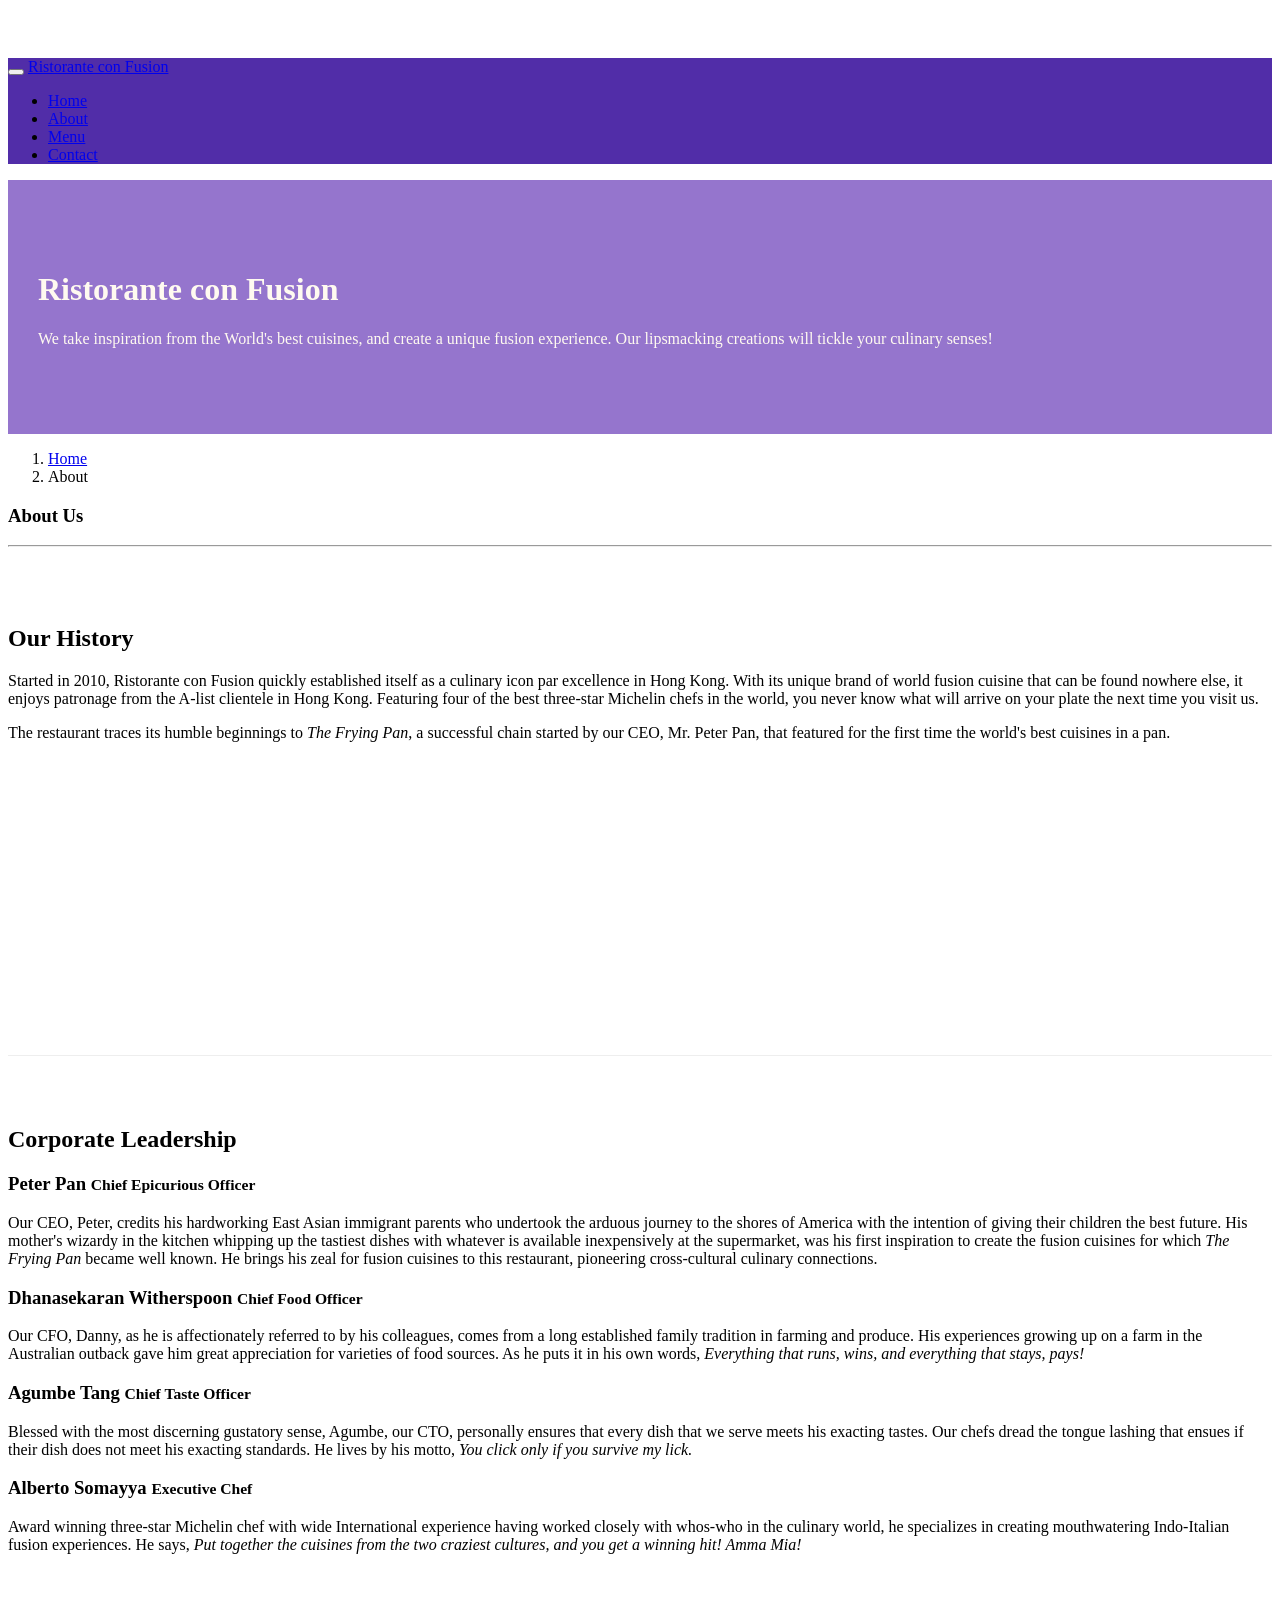
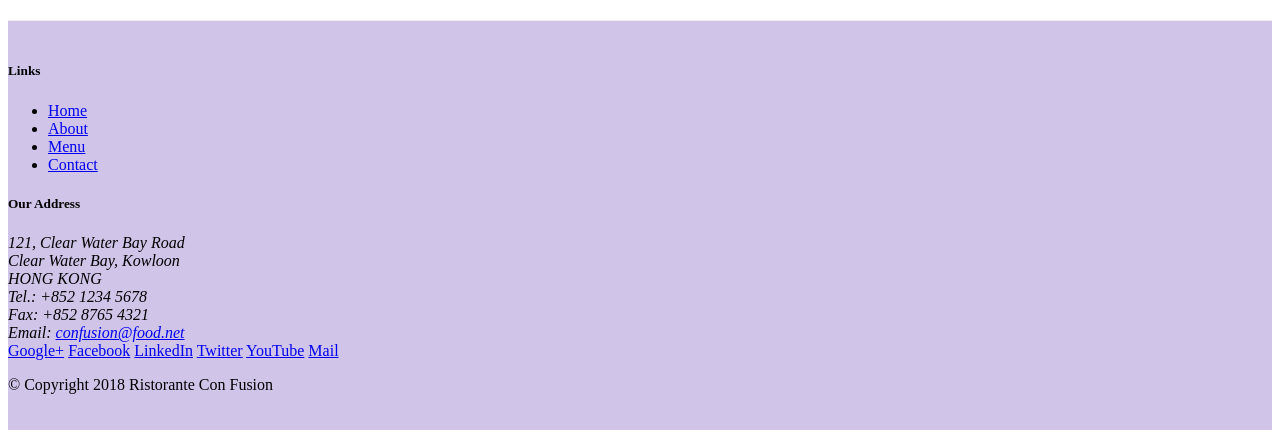
==== aboutus.html @ f63fb42d "Nav bar and Breadcrumb" ====
<!DOCTYPE html>
<html lang="en">

<head>
    <!-- Required meta tags always come first -->
    <meta charset="utf-8">
    <meta name="viewport" content="width=device-width, initial-scale=1, shrink-to-fit=no">
    <meta http-equiv="x-ua-compatible" content="ie=edge">
    
    <!-- Bootstrap CSS -->
    <link rel="stylesheet" href="node_modules/bootstrap/dist/css/bootstrap.min.css">
    <link rel="stylesheet" href="css/styles.css">
    <title>Ristorante Con Fusion: About Us</title>

</head>

<body>
    <nav class="navbar navbar-dark navbar-expand-sm fixed-top">
        <div class="container">
            <button class="navbar-toggler" type="button" data-toggle="collapse" data-target="#Navbar">
                <span class="navbar-toggler-icon"></span>
            </button>
            <a class="navbar-brand mr-auto" href="./index.html">Ristorante con Fusion</a>
            <div class="collapse navbar-collapse" id="Navbar">
                <ul class="navbar-nav mr-auto">
                    <li class="nav-item"><a class="nav-link" href="./index.html">Home</a></li>
                    <li class="nav-item active"><a class="nav-link" href="#">About</a></li>
                    <li class="nav-item"><a class="nav-link" href="#">Menu</a></li>
                    <li class="nav-item"><a class="nav-link" href="#">Contact</a></li>
                </ul>

            </div>

        </div>

    </nav>

    <header class="jumbotron">
        <div class="container">
            <div class="row row-header">
                <div class="col-12 col-sm-6">
                    <h1>Ristorante con Fusion</h1>
                    <p>We take inspiration from the World's best cuisines, and create a unique fusion experience. Our lipsmacking creations will tickle your culinary senses!</p>
                </div>
                <div class="col-12 col-sm">
                </div>
            </div>
        </div>
    </header>

    <div class="container">
        <div class="row">
            <ol class="col-12 breadcrumb">
                <li class="breadcrumb-item"><a href="./index.html">Home</a></li>
                <li class="breadcrumb-item active">About</li>

            </ol>
            <div class="col-12">
               <h3>About Us</h3>
               <hr>
            </div>
        </div>

        <div class="row row-content">
            <div class="col-12 col-sm-6">
                <h2>Our History</h2>
                <p>Started in 2010, Ristorante con Fusion quickly established itself as a culinary icon par excellence in Hong Kong. With its unique brand of world fusion cuisine that can be found nowhere else, it enjoys patronage from the A-list clientele in Hong Kong.  Featuring four of the best three-star Michelin chefs in the world, you never know what will arrive on your plate the next time you visit us.</p>
                <p>The restaurant traces its humble beginnings to <em>The Frying Pan</em>, a successful chain started by our CEO, Mr. Peter Pan, that featured for the first time the world's best cuisines in a pan.</p>
            </div>
            <div>
            </div>
        </div>


        <div class="row row-content">
            <div class="col-12">
                <h2>Corporate Leadership</h2>
                <h3>Peter Pan <small>Chief Epicurious Officer</small></h3>
                <p class="d-none d-sm-block">Our CEO, Peter, credits his hardworking East Asian immigrant parents who undertook the arduous journey to the shores of America with the intention of giving their children the best future. His mother's wizardy in the kitchen whipping up the tastiest dishes with whatever is available inexpensively at the supermarket, was his first inspiration to create the fusion cuisines for which <em>The Frying Pan</em> became well known. He brings his zeal for fusion cuisines to this restaurant, pioneering cross-cultural culinary connections.</p>
                <h3>Dhanasekaran Witherspoon <small>Chief Food Officer</small></h3>
                <p class="d-none d-sm-block">Our CFO, Danny, as he is affectionately referred to by his colleagues, comes from a long established family tradition in farming and produce. His experiences growing up on a farm in the Australian outback gave him great appreciation for varieties of food sources. As he puts it in his own words, <em>Everything that runs, wins, and everything that stays, pays!</em></p>
                <h3>Agumbe Tang <small>Chief Taste Officer</small></h3>
                <p class="d-none d-sm-block">Blessed with the most discerning gustatory sense, Agumbe, our CTO, personally ensures that every dish that we serve meets his exacting tastes. Our chefs dread the tongue lashing that ensues if their dish does not meet his exacting standards. He lives by his motto, <em>You click only if you survive my lick.</em></p>
                <h3>Alberto Somayya <small>Executive Chef</small></h3>
                <p class="d-none d-sm-block">Award winning three-star Michelin chef with wide International experience having worked closely with whos-who in the culinary world, he specializes in creating mouthwatering Indo-Italian fusion experiences. He says, <em>Put together the cuisines from the two craziest cultures, and you get a winning hit! Amma Mia!</em></p>
            </div>
       </div>

    </div>

    <footer class="footer">
        <div class="container">
            <div class="row">             
                <div class="col-4 offset-1 col-sm-2">
                    <h5>Links</h5>
                    <ul class="list-unstyled">
                        <li><a href="./index.html">Home</a></li>
                        <li><a href="#">About</a></li>
                        <li><a href="#">Menu</a></li>
                        <li><a href="#">Contact</a></li>
                    </ul>
                </div>
                <div class="col-7 col-sm-5">
                    <h5>Our Address</h5>
                    <address>
		              121, Clear Water Bay Road<br>
		              Clear Water Bay, Kowloon<br>
		              HONG KONG<br>
		              Tel.: +852 1234 5678<br>
		              Fax: +852 8765 4321<br>
		              Email: <a href="mailto:confusion@food.net">confusion@food.net</a>
		           </address>
                </div>
                <div class="col-12 col-sm-4 align-self-center">
                    <div class="text-center">
                        <a href="http://google.com/+">Google+</a>
                        <a href="http://www.facebook.com/profile.php?id=">Facebook</a>
                        <a href="http://www.linkedin.com/in/">LinkedIn</a>
                        <a href="http://twitter.com/">Twitter</a>
                        <a href="http://youtube.com/">YouTube</a>
                        <a href="mailto:">Mail</a>
                    </div>
                </div>
           </div>
           <div class="row justify-content-center">             
                <div class="col-auto">
                    <p>© Copyright 2018 Ristorante Con Fusion</p>
                </div>
           </div>
        </div>
    </footer>
    <!-- jQuery first, then Popper.js, then Bootstrap JS. -->
    <script src="node_modules/jquery/dist/jquery.slim.min.js"></script>
    <script src="node_modules/popper.js/dist/umd/popper.min.js"></script>
    <script src="node_modules/bootstrap/dist/js/bootstrap.min.js"></script>
</body>

</html>
---- css/styles.css ----
.row-header{
    margin: 0px auto;
    padding:0px auto;

}
.row-content {
    margin: 0px auto;
    padding:50px 0px 50px 0px;
    border-bottom:1px ridge;
    min-height:400px;
}
.footer {
    background-color: #D1C4E9;
    margin: 0px auto;
    padding:20px 0px 20px 0px;

}
.jumbotron {
    padding:70px 30px 70px 30px;
    margin:0px auto;
    background: #9575CD;
    color:floralwhite
}
.address{
    font-size:80%;
    color:#0f0f0f;
    margin: 0px;
}
body{
    padding: 50px 0px 0px 0px;
    z-index:0px;
}
.navbar-dark{
    background-color: #512DA8;
}
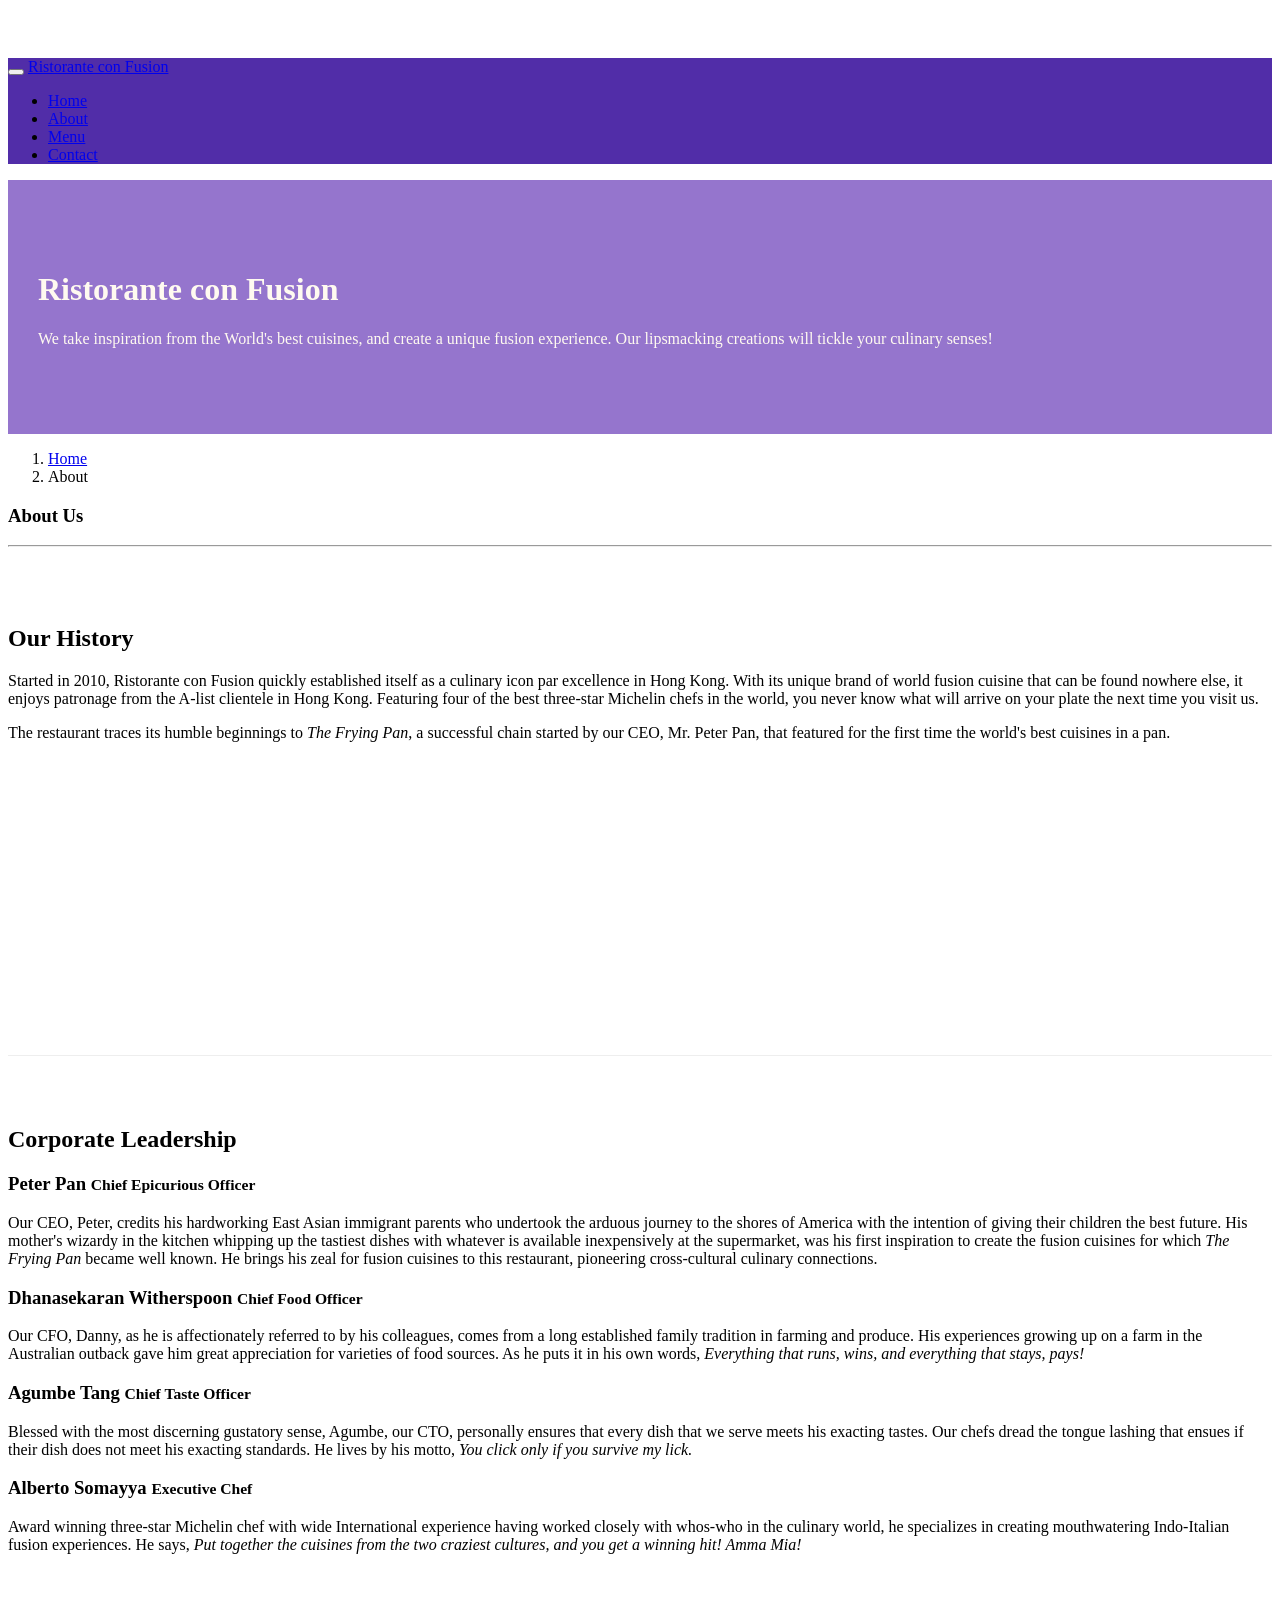
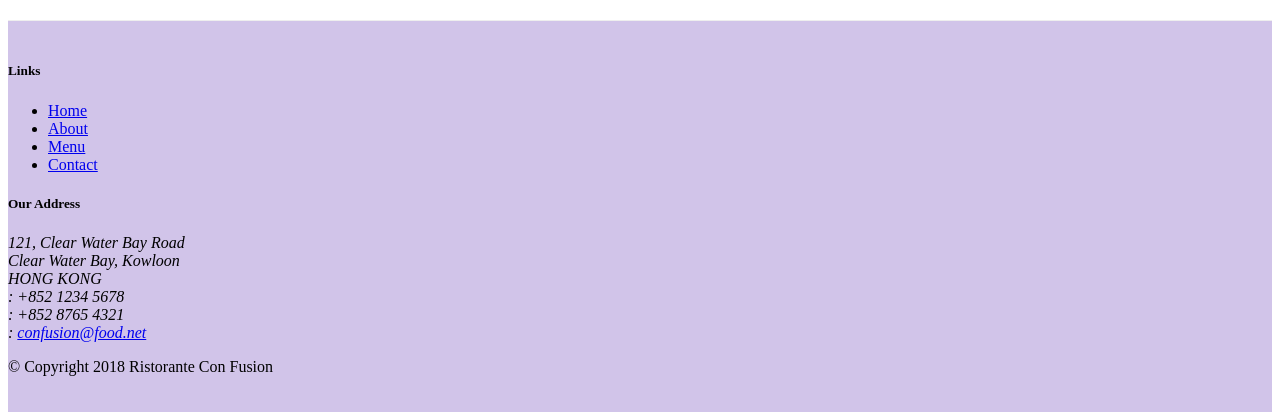
==== commit 4f224f8f: "icon fonts" ====
--- a/aboutus.html
+++ b/aboutus.html
@@ -9,6 +9,8 @@
     
     <!-- Bootstrap CSS -->
     <link rel="stylesheet" href="node_modules/bootstrap/dist/css/bootstrap.min.css">
+    <link rel="stylesheet" href="node_modules/font-awesome/css/font-awesome.min.css">
+    <link rel="stylesheet" href="node_modules/bootstrap-social/bootstrap-social.css">
     <link rel="stylesheet" href="css/styles.css">
     <title>Ristorante Con Fusion: About Us</title>
 
@@ -23,10 +25,10 @@
             <a class="navbar-brand mr-auto" href="./index.html">Ristorante con Fusion</a>
             <div class="collapse navbar-collapse" id="Navbar">
                 <ul class="navbar-nav mr-auto">
-                    <li class="nav-item"><a class="nav-link" href="./index.html">Home</a></li>
-                    <li class="nav-item active"><a class="nav-link" href="#">About</a></li>
-                    <li class="nav-item"><a class="nav-link" href="#">Menu</a></li>
-                    <li class="nav-item"><a class="nav-link" href="#">Contact</a></li>
+                    <li class="nav-item"><a class="nav-link" href="./index.html"><span class="fa fa-home fa-lg"></span> Home</a></li>
+                    <li class="nav-item active"><a class="nav-link" href="#"><span class="fa fa-info fa-lg"></span> About</a></li>
+                    <li class="nav-item"><a class="nav-link" href="#"><span class="fa fa-list fa-lg"></span> Menu</a></li>
+                    <li class="nav-item"><a class="nav-link" href="#"><span class="fa fa-address-card fa-lg"></span> Contact</a></li>
                 </ul>
 
             </div>
@@ -106,19 +108,19 @@
 		              121, Clear Water Bay Road<br>
 		              Clear Water Bay, Kowloon<br>
 		              HONG KONG<br>
-		              Tel.: +852 1234 5678<br>
-		              Fax: +852 8765 4321<br>
-		              Email: <a href="mailto:confusion@food.net">confusion@food.net</a>
+		              <i class="fa fa-phone fa-lg"></i>: +852 1234 5678<br>
+		              <i class="fa fa-fax fa-lg"></i>: +852 8765 4321<br>
+		              <i class="fa fa-envelope fa-lg"></i>: <a href="mailto:confusion@food.net">confusion@food.net</a>
 		           </address>
                 </div>
                 <div class="col-12 col-sm-4 align-self-center">
                     <div class="text-center">
-                        <a href="http://google.com/+">Google+</a>
-                        <a href="http://www.facebook.com/profile.php?id=">Facebook</a>
-                        <a href="http://www.linkedin.com/in/">LinkedIn</a>
-                        <a href="http://twitter.com/">Twitter</a>
-                        <a href="http://youtube.com/">YouTube</a>
-                        <a href="mailto:">Mail</a>
+                        <a class="btn btn-social-icon btn-google" href="http://google.com/+"><i class="fa fa-google-plus fa-lg"></i></a>
+                        <a class="btn btn-social-icon btn-facebook" href="http://www.facebook.com/profile.php?id="><i class="fa fa-facebook fa-lg"></i></a>
+                        <a class="btn btn-social-icon btn-linkedin" href="http://www.linkedin.com/in/"><i class="fa fa-linkedin fa-lg"></i></a>
+                        <a class="btn btn-social-icon btn-twitter" href="http://twitter.com/"><i class="fa fa-twitter fa-lg"></i></a>
+                        <a class="btn btn-social-icon btn-google" href="http://youtube.com/"><i class="fa fa-youtube fa-lg"></i></a>
+                        <a class="btn btn-social-icon" href="mailto:"><i class="fa fa-envelope-o fa-lg"></i></a>
                     </div>
                 </div>
            </div>
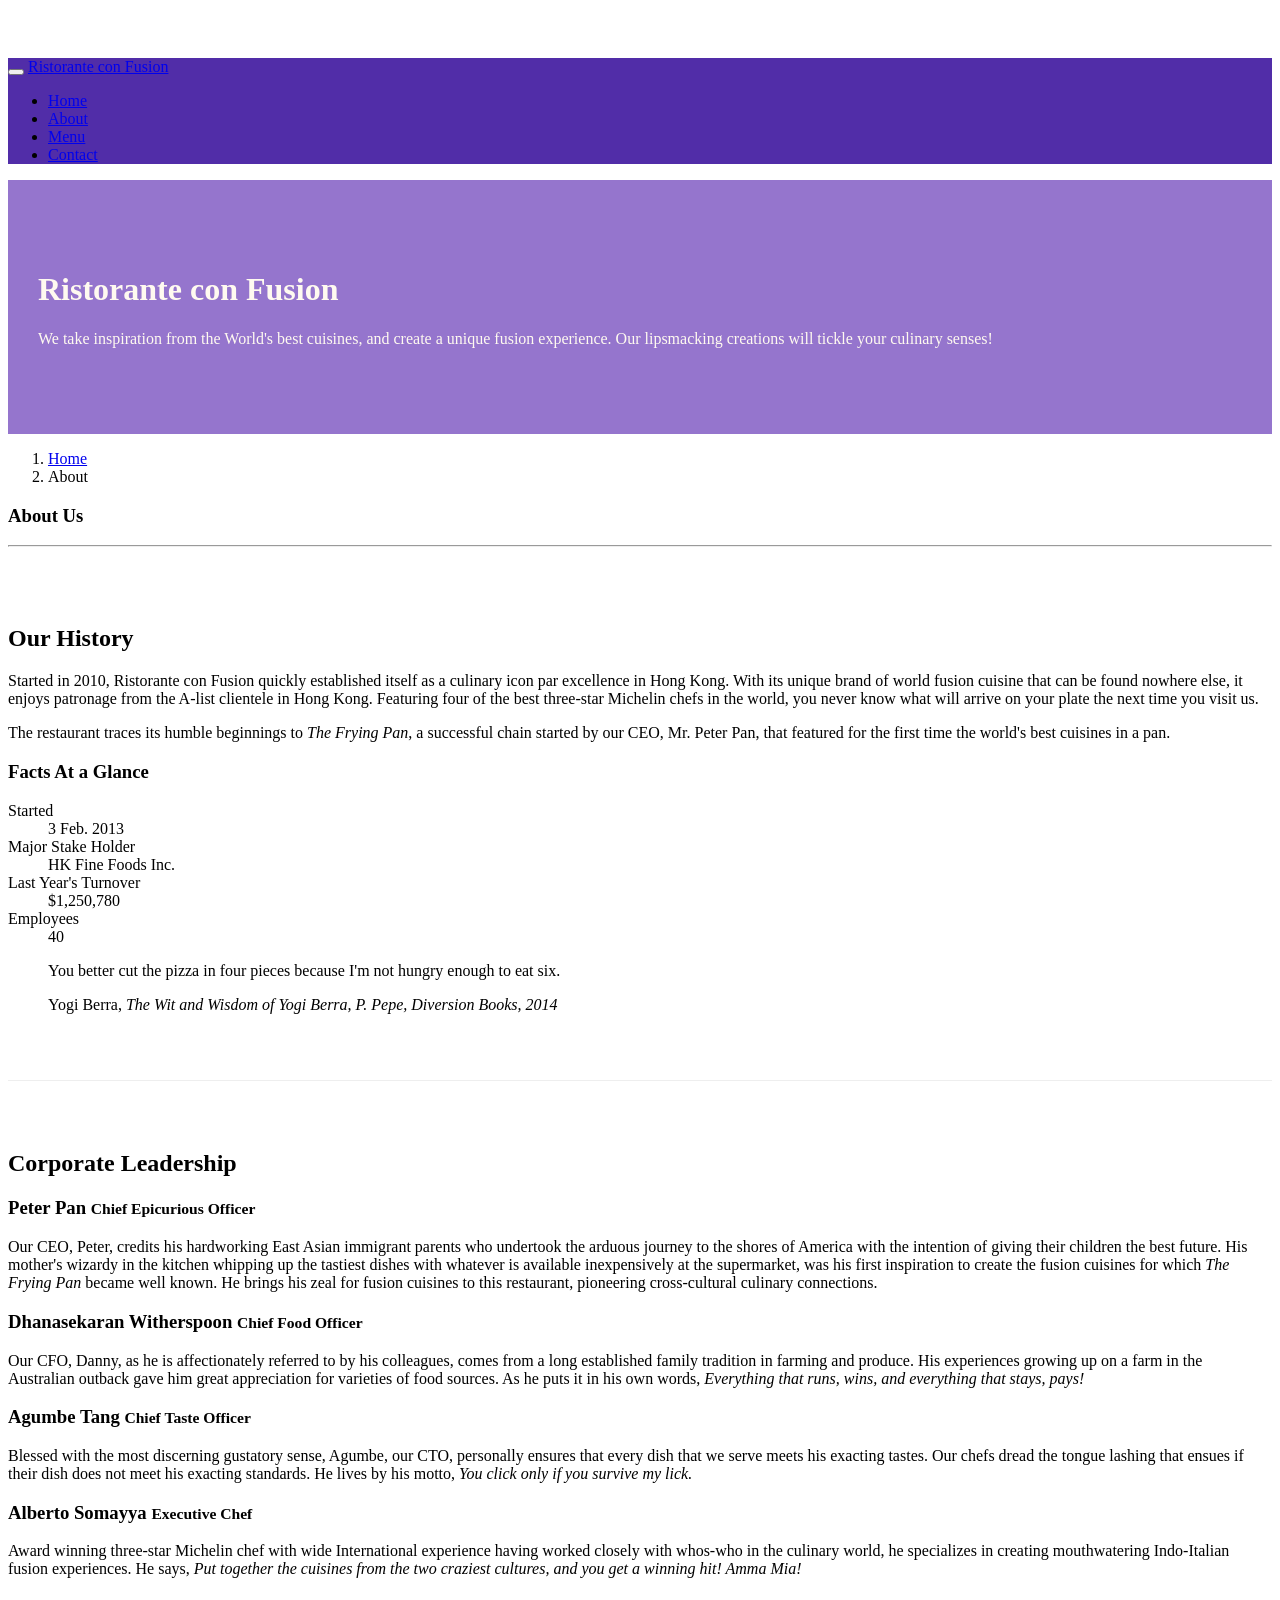
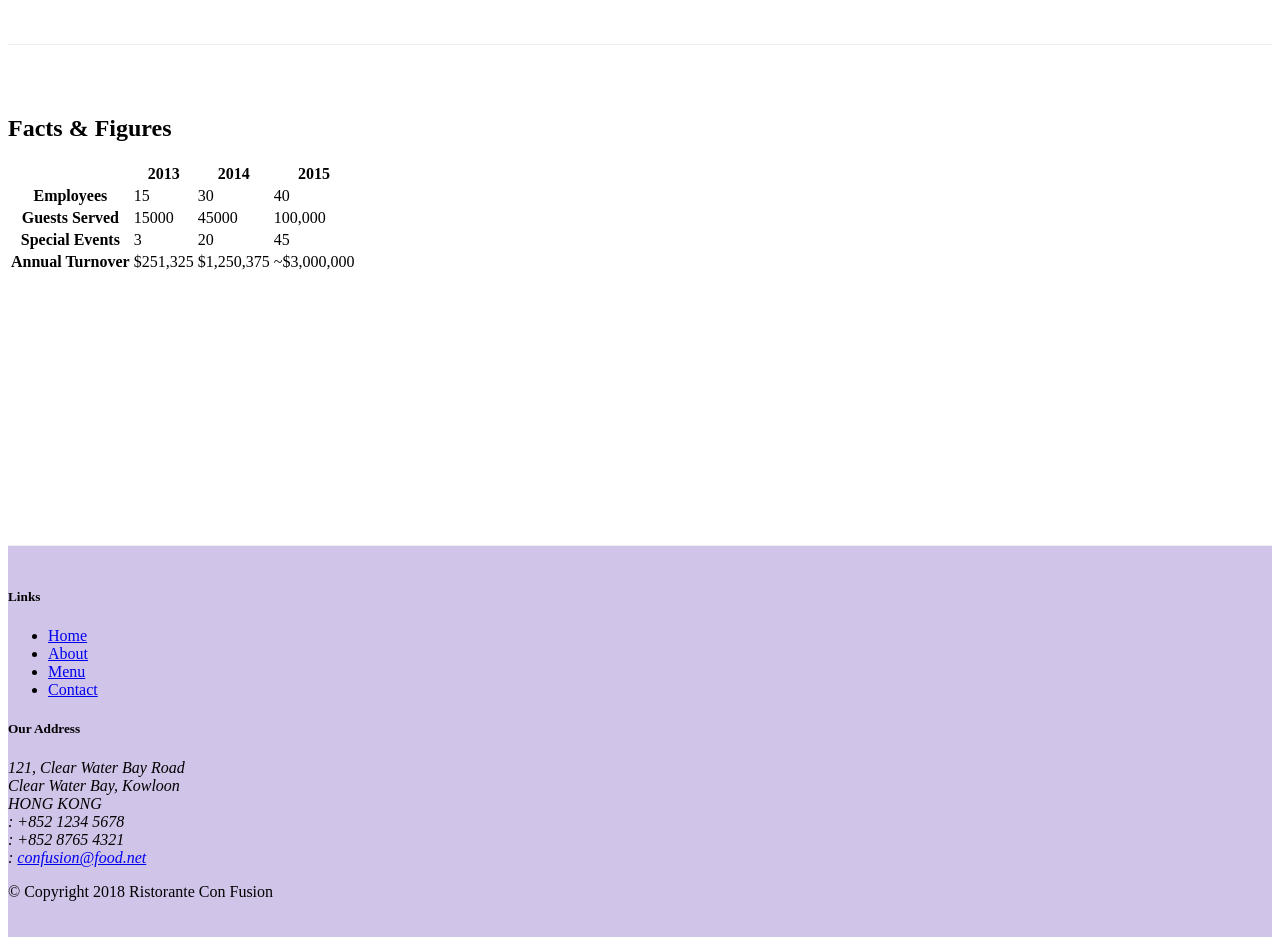
==== commit 87883e82: "Tables and cards" ====
--- a/aboutus.html
+++ b/aboutus.html
@@ -28,7 +28,7 @@
                     <li class="nav-item"><a class="nav-link" href="./index.html"><span class="fa fa-home fa-lg"></span> Home</a></li>
                     <li class="nav-item active"><a class="nav-link" href="#"><span class="fa fa-info fa-lg"></span> About</a></li>
                     <li class="nav-item"><a class="nav-link" href="#"><span class="fa fa-list fa-lg"></span> Menu</a></li>
-                    <li class="nav-item"><a class="nav-link" href="#"><span class="fa fa-address-card fa-lg"></span> Contact</a></li>
+                    <li class="nav-item"><a class="nav-link" href="./contactus.html"><span class="fa fa-address-card fa-lg"></span> Contact</a></li>
                 </ul>
 
             </div>
@@ -69,7 +69,37 @@
                 <p>Started in 2010, Ristorante con Fusion quickly established itself as a culinary icon par excellence in Hong Kong. With its unique brand of world fusion cuisine that can be found nowhere else, it enjoys patronage from the A-list clientele in Hong Kong.  Featuring four of the best three-star Michelin chefs in the world, you never know what will arrive on your plate the next time you visit us.</p>
                 <p>The restaurant traces its humble beginnings to <em>The Frying Pan</em>, a successful chain started by our CEO, Mr. Peter Pan, that featured for the first time the world's best cuisines in a pan.</p>
             </div>
-            <div>
+            <div class="col-sm">
+                <div class="card">
+                    <h3 class="card-header bg-primary text-white">Facts At a Glance</h3>
+                    <div class="card-body">
+                        <dl class="row">
+                            <dt class="col-6">Started</dt>
+                            <dd class="col-6">3 Feb. 2013</dd>
+                            <dt class="col-6">Major Stake Holder</dt>
+                            <dd class="col-6">HK Fine Foods Inc.</dd>
+                            <dt class="col-6">Last Year's Turnover</dt>
+                            <dd class="col-6">$1,250,780</dd>
+                            <dt class="col-6">Employees</dt>
+                            <dd class="col-6">40</dd>
+
+                        </dl>
+                    </div>
+
+
+                </div>
+            </div>
+            <div class="col-12">
+                <div class="card card-body bg-light">
+                    <blockquote class="blockquote">
+                        <p class="mb-0">You better cut the pizza in four pieces because
+                            I'm not hungry enough to eat six.</p>
+                        <footer class="blockquote-footer">Yogi Berra,
+                            <cite title="Source Title">The Wit and Wisdom of Yogi Berra,
+                            P. Pepe, Diversion Books, 2014</cite>
+                        </footer>
+                    </blockquote>
+                </div>
             </div>
         </div>
 
@@ -87,6 +117,53 @@
                 <p class="d-none d-sm-block">Award winning three-star Michelin chef with wide International experience having worked closely with whos-who in the culinary world, he specializes in creating mouthwatering Indo-Italian fusion experiences. He says, <em>Put together the cuisines from the two craziest cultures, and you get a winning hit! Amma Mia!</em></p>
             </div>
        </div>
+       <div class="row row-content">
+           <div class="col-12 col-sm-9">
+               <h2>Facts &amp; Figures</h2>
+               <div class="table-responsive">
+                   <table class="table table-striped">
+                       <thead class="thead-dark">
+                           <tr>
+                               <th>&nbsp;</th>
+                               <th>2013</th>
+                               <th>2014</th>
+                               <th>2015</th>
+                           </tr>
+                       </thead>
+                       <tbody>
+                           <tr>
+                               <th>Employees</th>
+                               <td>15</td>
+                               <td>30</td>
+                               <td>40</td>
+                           </tr>
+                           <tr>
+                                <th>Guests Served</th>
+                                <td>15000</td>
+                                <td>45000</td>
+                                <td>100,000</td>
+                            </tr>
+                            <tr>
+                                <th>Special Events</th>
+                                <td>3</td>
+                                <td>20</td>
+                                <td>45</td>
+                            </tr>
+                            <tr>
+                                <th>Annual Turnover</th>
+                                <td>$251,325</td>
+                                <td>$1,250,375</td>
+                                <td>~$3,000,000</td>
+                            </tr>
+                       </tbody>
+                   </table>
+               </div>
+           </div>
+           <div class="col-12 col-sm-3">
+
+           </div>
+
+       </div>
 
     </div>
 
@@ -99,7 +176,7 @@
                         <li><a href="./index.html">Home</a></li>
                         <li><a href="#">About</a></li>
                         <li><a href="#">Menu</a></li>
-                        <li><a href="#">Contact</a></li>
+                        <li><a href="./contactus.html">Contact</a></li>
                     </ul>
                 </div>
                 <div class="col-7 col-sm-5">
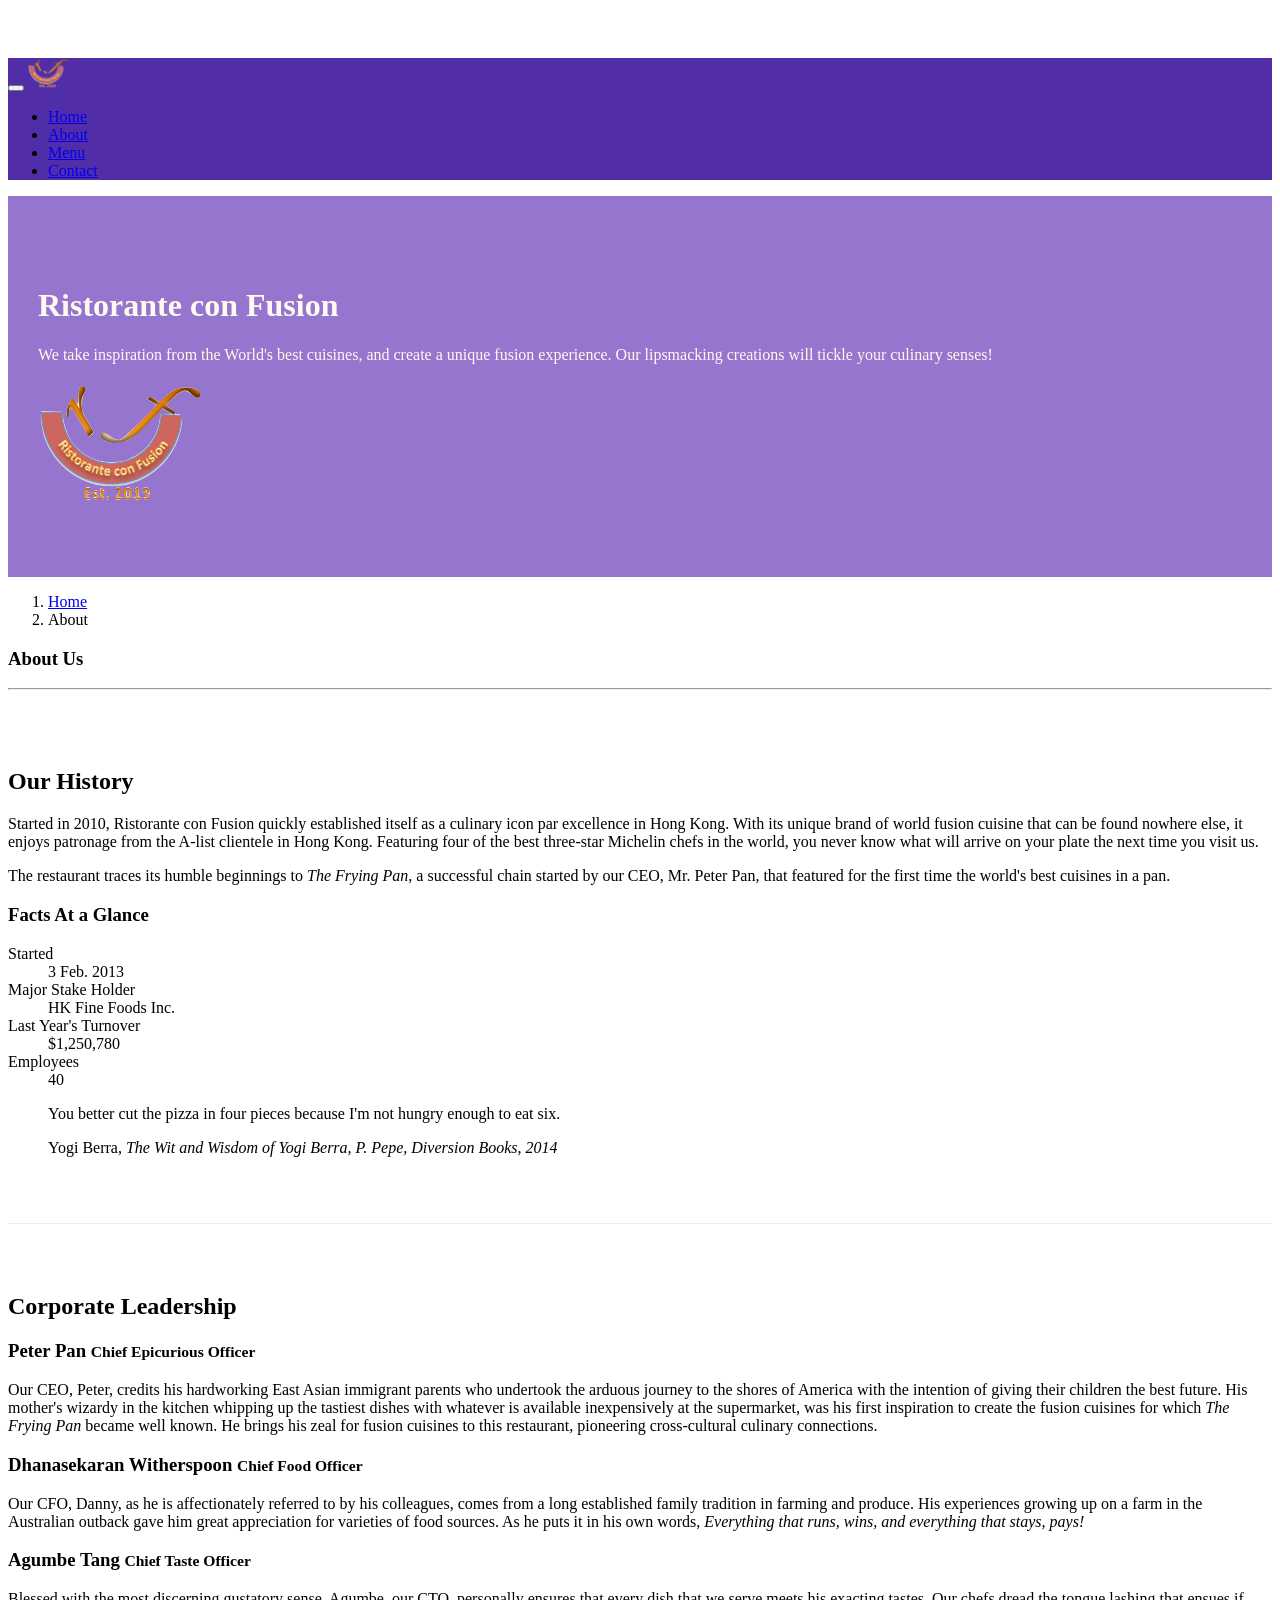
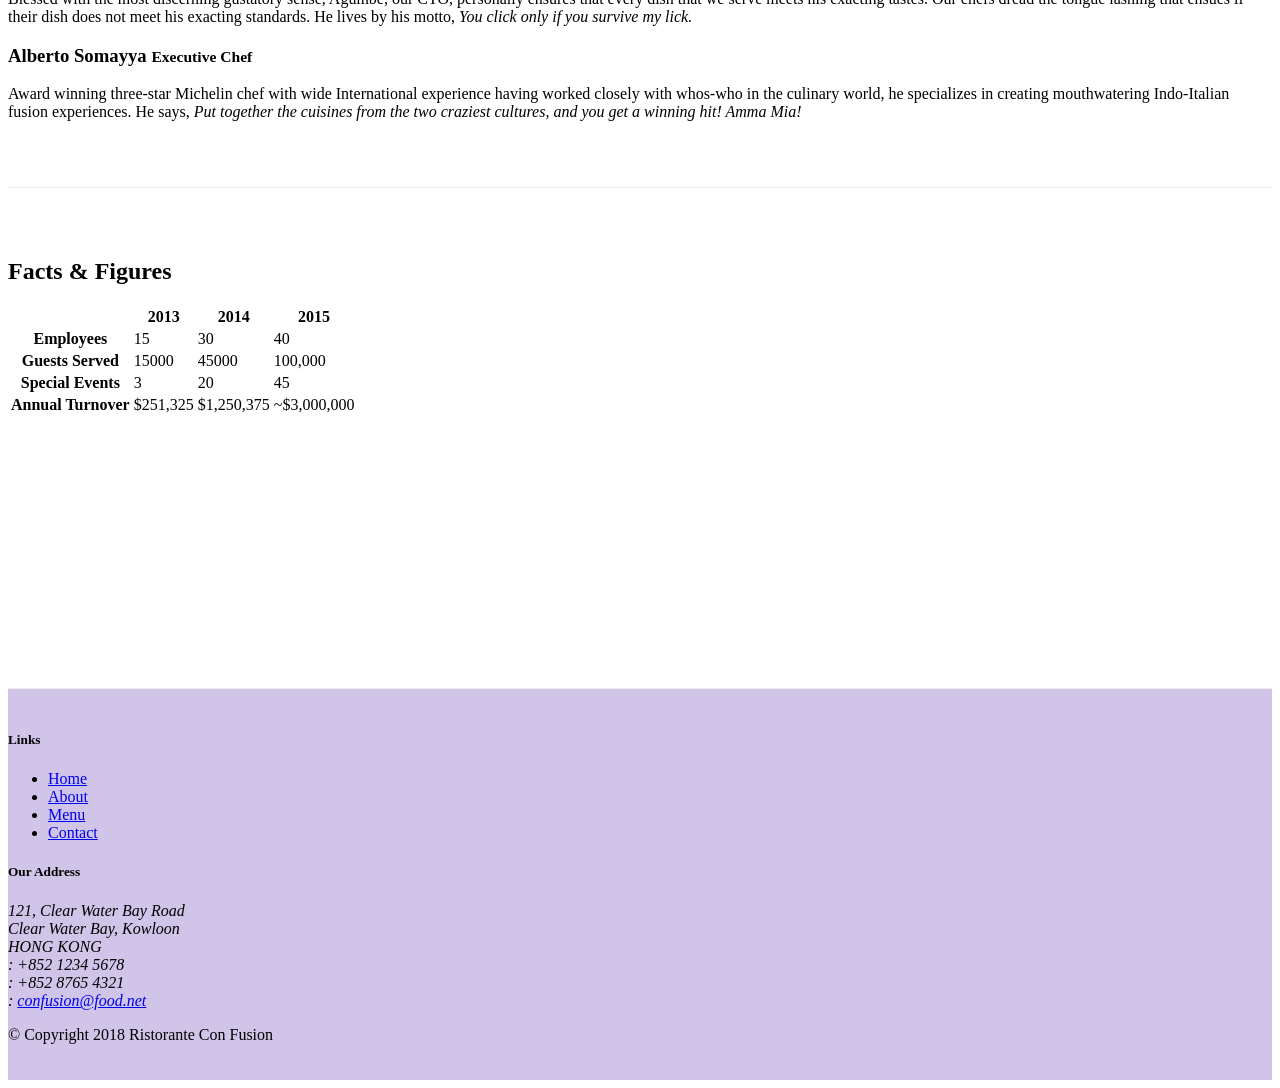
==== commit a22f680d: "Images and Media" ====
--- a/aboutus.html
+++ b/aboutus.html
@@ -22,7 +22,7 @@
             <button class="navbar-toggler" type="button" data-toggle="collapse" data-target="#Navbar">
                 <span class="navbar-toggler-icon"></span>
             </button>
-            <a class="navbar-brand mr-auto" href="./index.html">Ristorante con Fusion</a>
+            <a class="navbar-brand mr-auto" href="./index.html"><img src="img/logo.png" height="30" width="41"></a>
             <div class="collapse navbar-collapse" id="Navbar">
                 <ul class="navbar-nav mr-auto">
                     <li class="nav-item"><a class="nav-link" href="./index.html"><span class="fa fa-home fa-lg"></span> Home</a></li>
@@ -44,7 +44,8 @@
                     <h1>Ristorante con Fusion</h1>
                     <p>We take inspiration from the World's best cuisines, and create a unique fusion experience. Our lipsmacking creations will tickle your culinary senses!</p>
                 </div>
-                <div class="col-12 col-sm">
+                <div class="col-12 col-sm align-self-center">
+                    <img src="img/logo.png" class="img-fluid">
                 </div>
             </div>
         </div>
